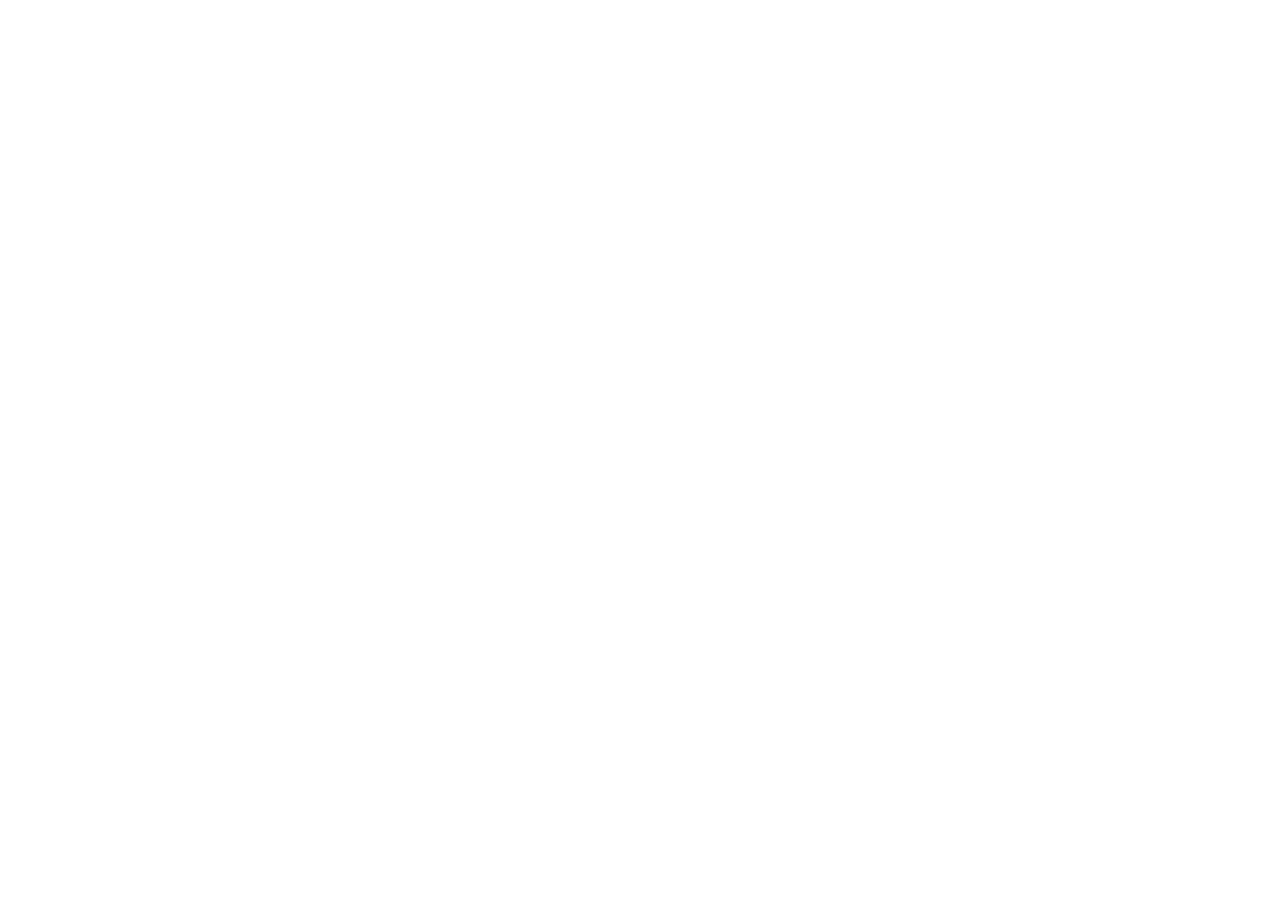
==== pages/form.html @ 07b20842 "Se agregó la página del formulario" ====
<!DOCTYPE html>
<html lang="en">

<head>
    <meta charset="UTF-8">
    <meta http-equiv="X-UA-Compatible" content="IE=edge">
    <meta name="viewport" content="width=device-width, initial-scale=1.0">
    <title>Formulario</title>
</head>

<body>

</body>

</html>
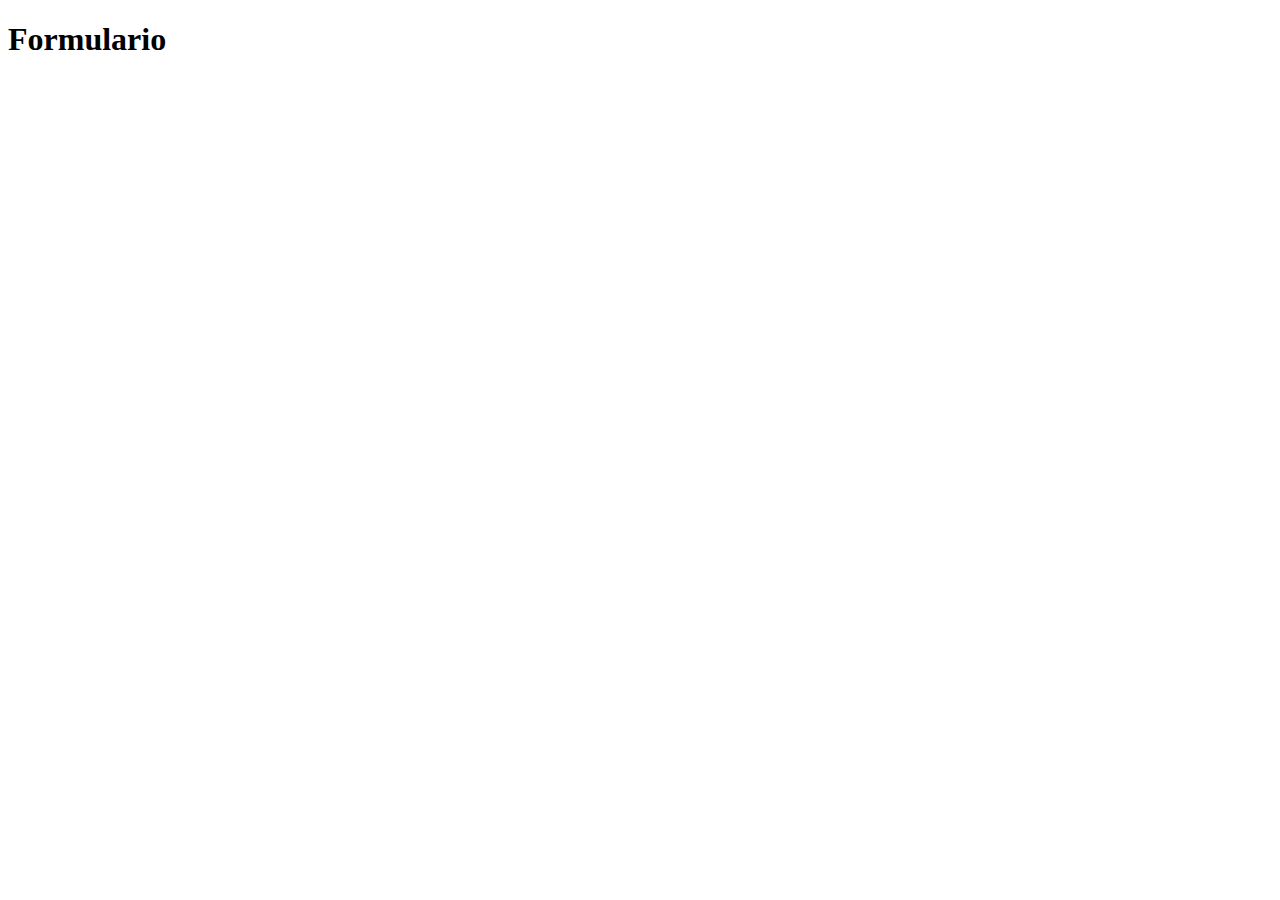
==== commit cea102e0: "Se agregó el tiítulo h1 del formulario" ====
--- a/pages/form.html
+++ b/pages/form.html
@@ -1,5 +1,5 @@
 <!DOCTYPE html>
-<html lang="en">
+<html lang="es">
 
 <head>
     <meta charset="UTF-8">
@@ -9,7 +9,7 @@
 </head>
 
 <body>
-
+    <h1>Formulario</h1>
 </body>
 
 </html>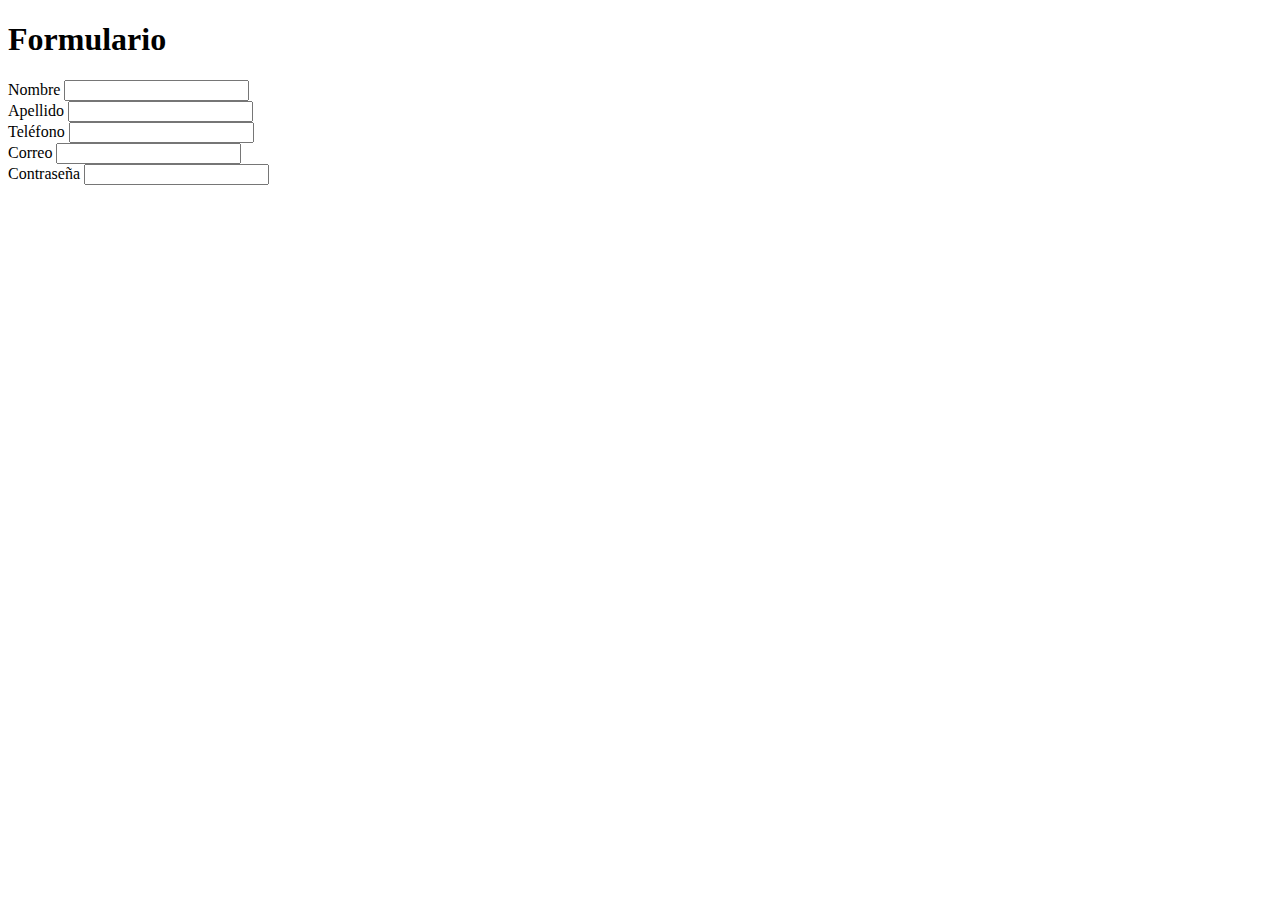
==== commit d590b6d8: "Formulario completo" ====
--- a/pages/form.html
+++ b/pages/form.html
@@ -10,6 +10,28 @@
 
 <body>
     <h1>Formulario</h1>
+
+    <label for="">Nombre</label>
+    <input type="text" id="nombre">
+    <br>
+
+    <label for="">Apellido</label>
+    <input type="text" id="apellido">
+    <br>
+
+    <label for="">Teléfono</label>
+    <input type="tel" id="telefono">
+    <br>
+
+
+    <label for="">Correo</label>
+    <input type="email" id="correo">
+    <br>
+
+    <label for="">Contraseña</label>
+    <input type="password" id="contrasena">
+    <br>
+
 </body>
 
 </html>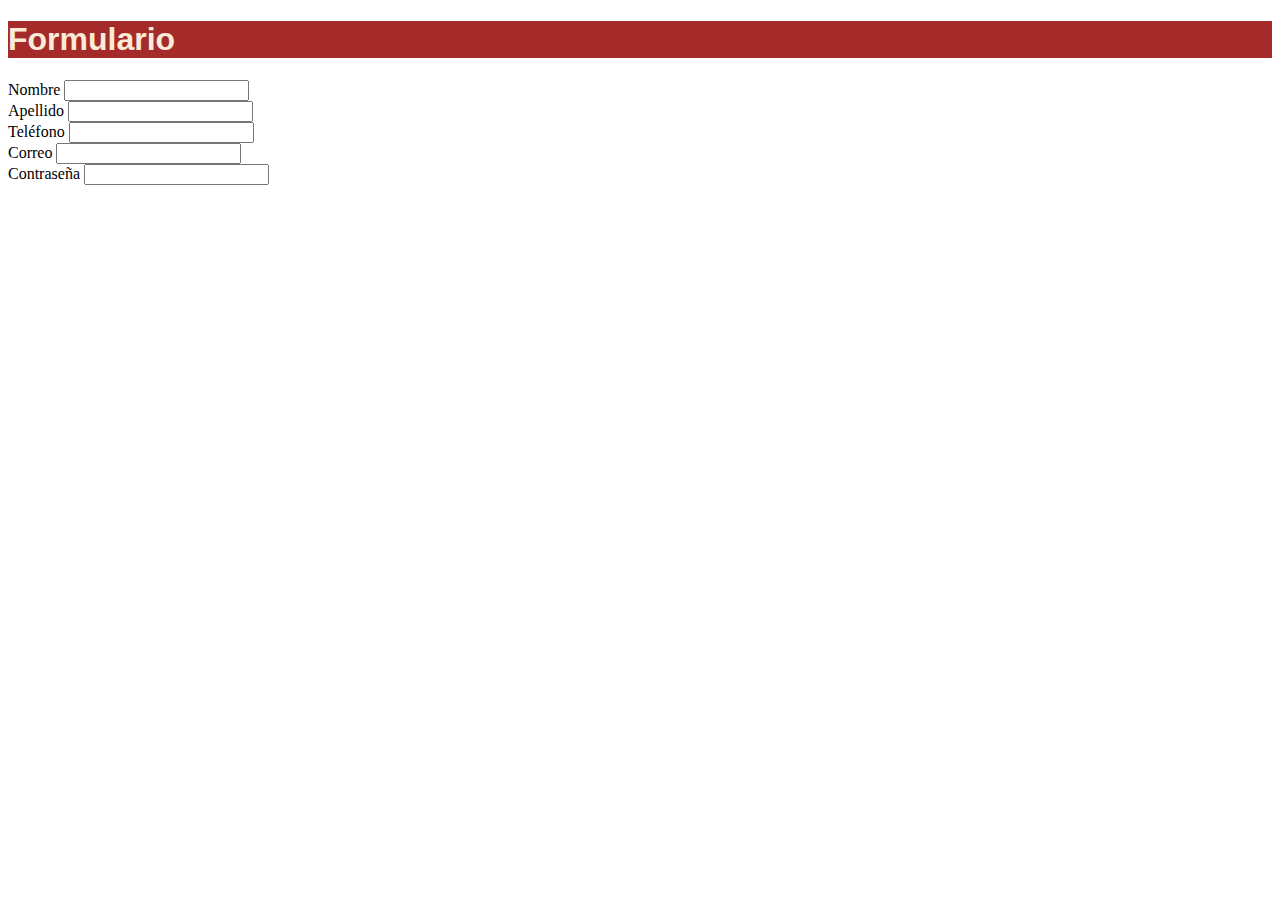
==== commit 9569bb2d: "mejorando el estilo del formulario" ====
--- a/pages/form.html
+++ b/pages/form.html
@@ -6,6 +6,7 @@
     <meta http-equiv="X-UA-Compatible" content="IE=edge">
     <meta name="viewport" content="width=device-width, initial-scale=1.0">
     <title>Formulario</title>
+    <link rel="stylesheet" href="../css/estilos.css">
 </head>
 
 <body>
--- a/css/estilos.css
+++ b/css/estilos.css
@@ -0,0 +1,5 @@
+h1 {
+    font-family: Arial, Helvetica, sans-serif;
+    color: antiquewhite;
+    background-color: brown;
+}